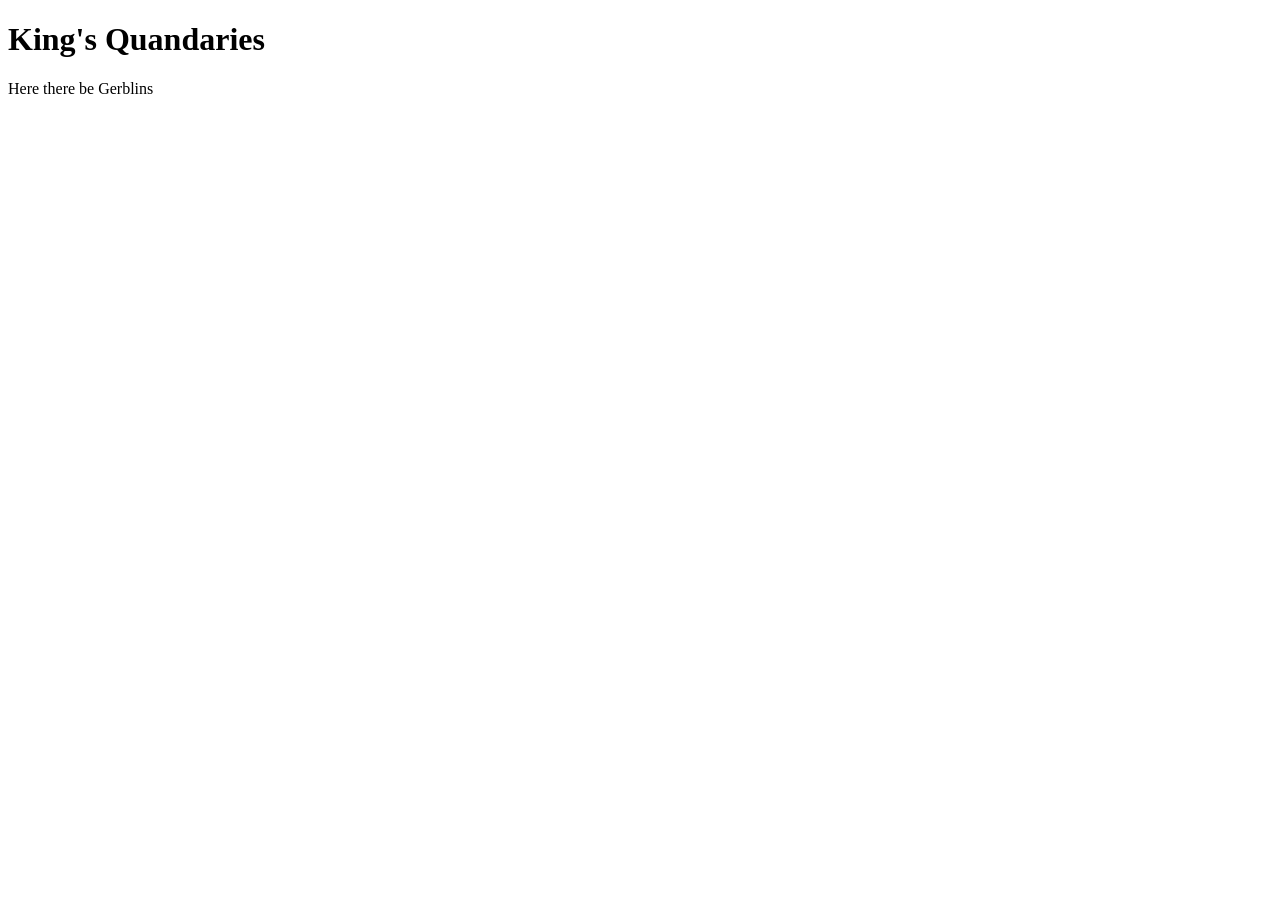
==== index.html @ b381c5cf "First commit. It will look bad, I will fix it." ====
<!DOCTYPE html>
<html>
	<head>
		<title>King's Quandaries</title>
		<link rel="stylesheets" href="CSS/style.css">
	</head>
	<body>
		<h1>King's Quandaries</h1>
		<p>Here there be Gerblins</p>
	</body>
</html>
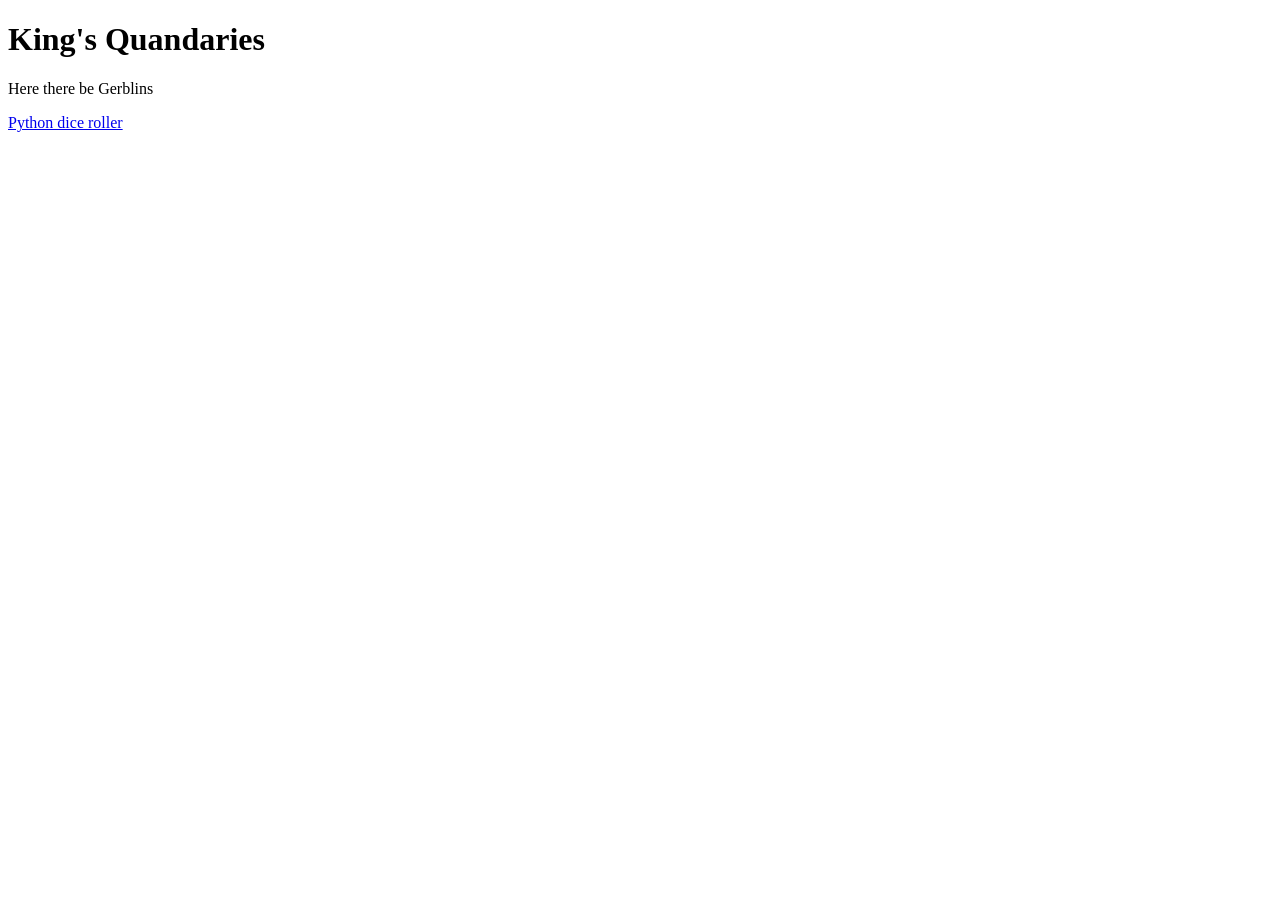
==== commit df7ceead: "Added a download link for dice.py" ====
--- a/index.html
+++ b/index.html
@@ -3,9 +3,11 @@
 	<head>
 		<title>King's Quandaries</title>
 		<link rel="stylesheets" href="CSS/style.css">
+		<link rel="icon" href="media/favicon.ico">
 	</head>
 	<body>
 		<h1>King's Quandaries</h1>
 		<p>Here there be Gerblins</p>
+		<a href="/python/dice.py" download>Python dice roller</a>
 	</body>
 </html>
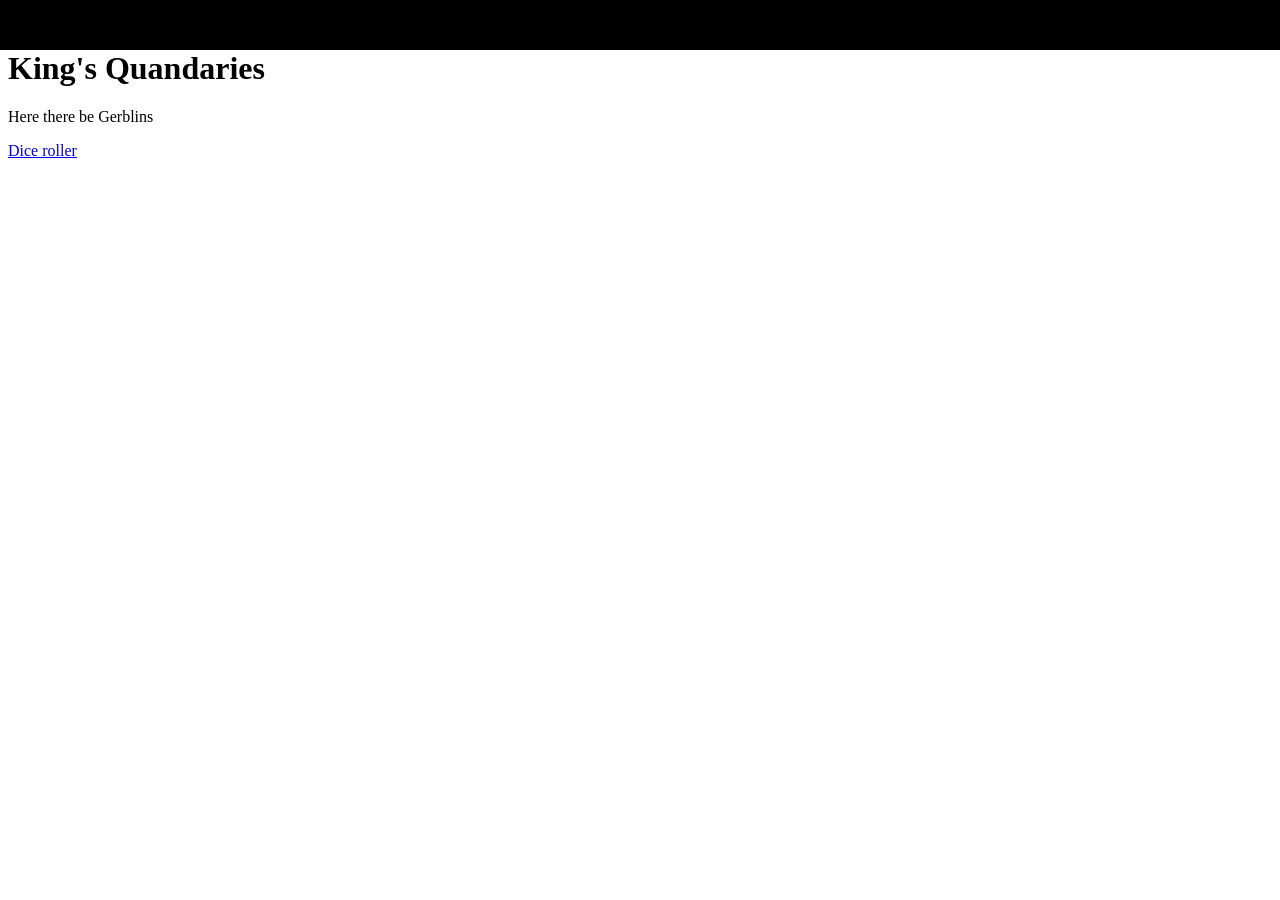
==== commit 5646e17a: "Added a navbar. No text for now." ====
--- a/index.html
+++ b/index.html
@@ -2,12 +2,21 @@
 <html>
 	<head>
 		<title>King's Quandaries</title>
-		<link rel="stylesheets" href="CSS/style.css">
+
+		<link rel="stylesheet" href="CSS/style.css">
+		<link rel="stylesheet" href="CSS/navbar.css">
+
 		<link rel="icon" href="media/favicon.ico">
 	</head>
 	<body>
-		<h1>King's Quandaries</h1>
-		<p>Here there be Gerblins</p>
-		<a href="/python/dice.py" download>Python dice roller</a>
+		<div id="nav1"></diV>
+
+		<div id="main">
+		
+			<h1>King's Quandaries</h1>
+
+			<p>Here there be Gerblins</p>
+			<a href="dice">Dice roller</a>
+		</div>
 	</body>
 </html>
--- a/CSS/navbar.css
+++ b/CSS/navbar.css
@@ -0,0 +1,21 @@
+#main {
+	margin-top: 50px;
+}
+
+#nav1 {
+	overflow: scroll;
+	background-color: #000000;
+	position: absolute;
+	top: 0;
+	left: 0;
+	height: 50px;
+	width: 100%;
+	display: flex;
+}
+
+#nav1 p {
+	color: red;
+	margin-left: 2px;
+	margin-right: 2px;
+	font-weight: bold;
+}
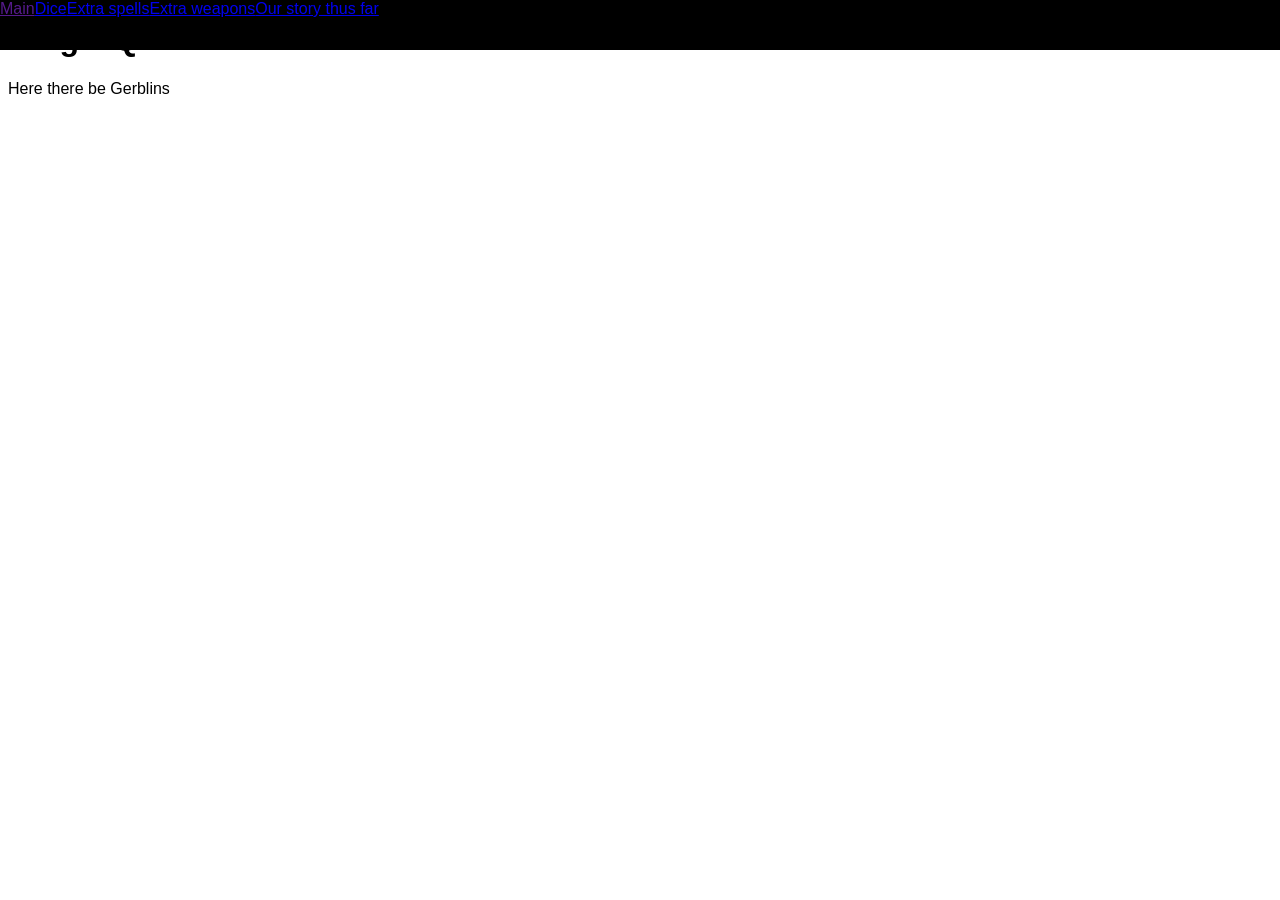
==== commit 55972305: "Made a weapons page" ====
--- a/index.html
+++ b/index.html
@@ -9,14 +9,18 @@
 		<link rel="icon" href="media/favicon.ico">
 	</head>
 	<body>
-		<div id="nav1"></diV>
+		<div id="nav1">
+			<a href>Main</a>
+			<a href="dice/">Dice</a>
+			<a href="spells/">Extra spells</a>
+			<a href="weapons/">Extra weapons</a>
+			<a href="story/">Our story thus far</a>
+		</diV>
 
-		<div id="main">
+
 		
-			<h1>King's Quandaries</h1>
+		<h1>King's Quandaries</h1>
 
-			<p>Here there be Gerblins</p>
-			<a href="dice">Dice roller</a>
-		</div>
+		<p>Here there be Gerblins</p>
 	</body>
 </html>
--- a/CSS/style.css
+++ b/CSS/style.css
@@ -0,0 +1,8 @@
+
+body {
+	font-family: Tahoma, 'Trebuchet MS', sans-serif;
+}
+
+h2, h3, h4, h5, h6 {
+	margin-top: 10px;
+}
